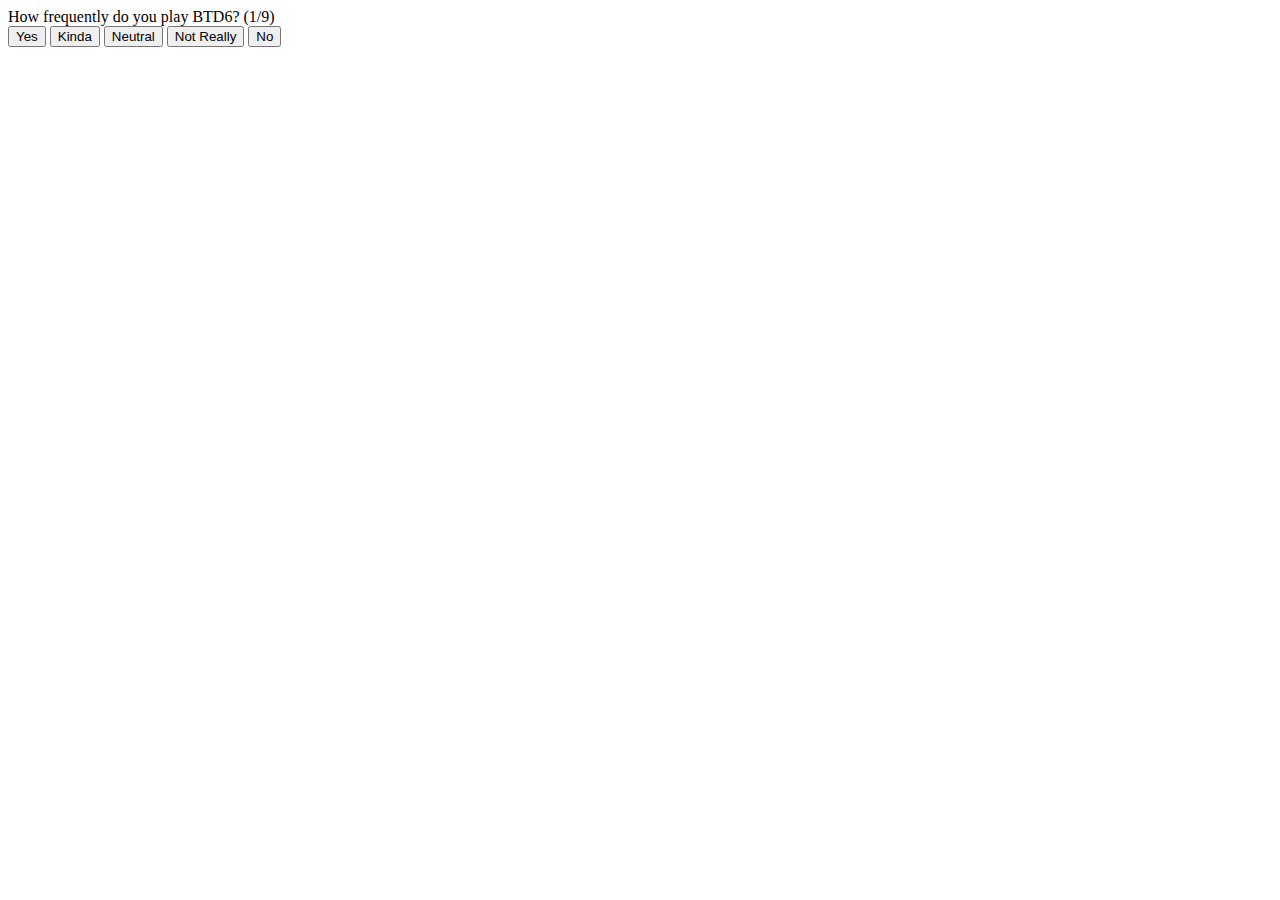
==== index.html @ 208ad581 "Rename to index.html" ====
<html>
    <head>
        <script src="test.js"></script>
        <title>Chad Soy Test</title>
    </head>
    <body>
        <div id="quiz">
            <div id="question"></div>
            <button onclick="nextQuestion(1)">Yes</button>
            <button onclick="nextQuestion(0.5)">Kinda</button>
            <button onclick="nextQuestion(0)">Neutral</button>
            <button onclick="nextQuestion(-0.5)">Not Really</button>
            <button onclick="nextQuestion(-1)">No</button>
        </div>
        <div id="results" style="display:none">
            <svg width="500" height="500">
                <image href="compass.png" x="0" y="0" width="500" height="500" />
            </svg>
            <div id="stats"></div>
        </div>
    </body>
    <script>
        nextQuestion(0);
    </script>
</html>
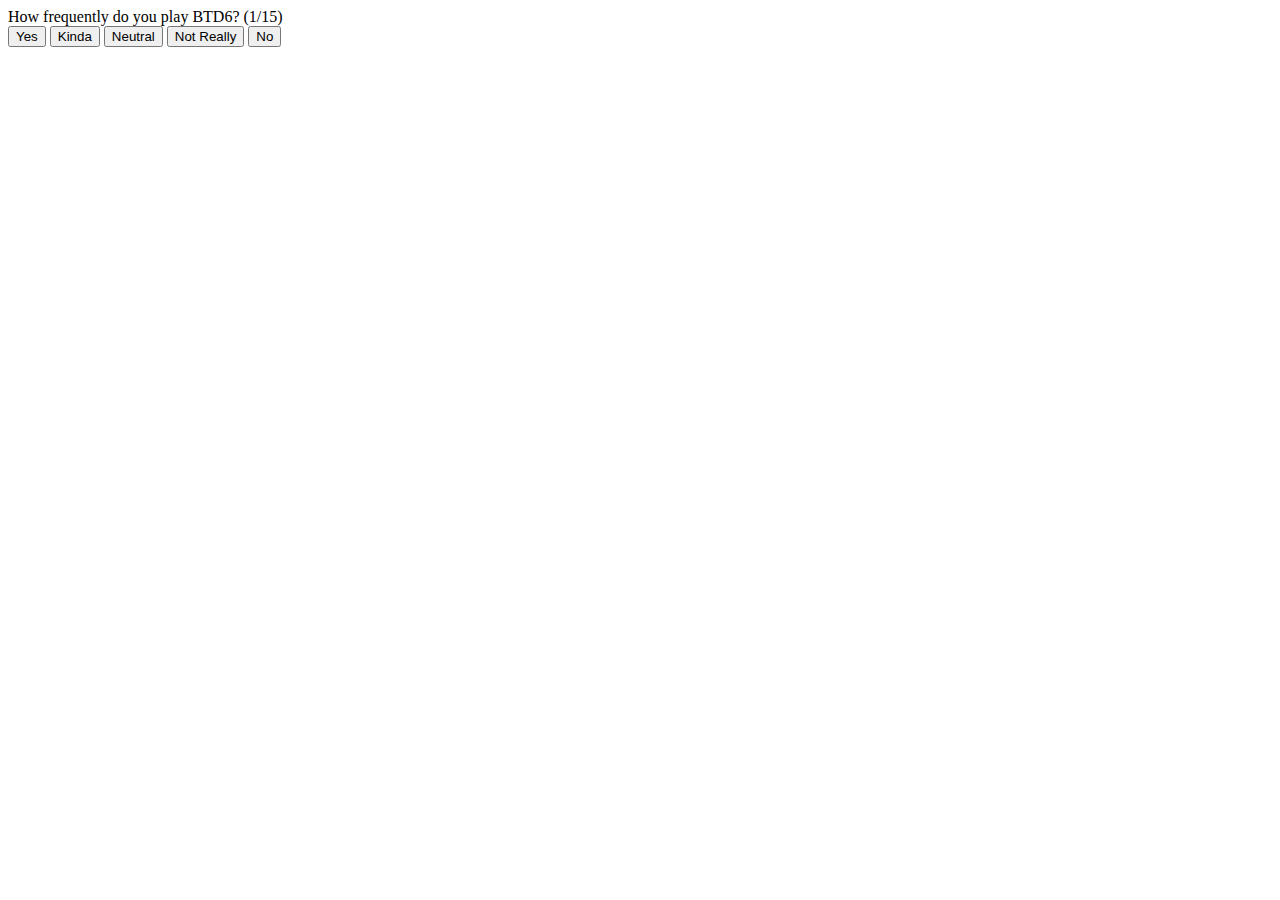
==== commit 6d578a37: "Mobile viewport fix" ====
--- a/index.html
+++ b/index.html
@@ -2,6 +2,7 @@
     <head>
         <script src="test.js"></script>
         <title>Chad Soy Test</title>
+        <meta name="viewport" content="width=device-width, initial-scale=1">
     </head>
     <body>
         <div id="quiz">
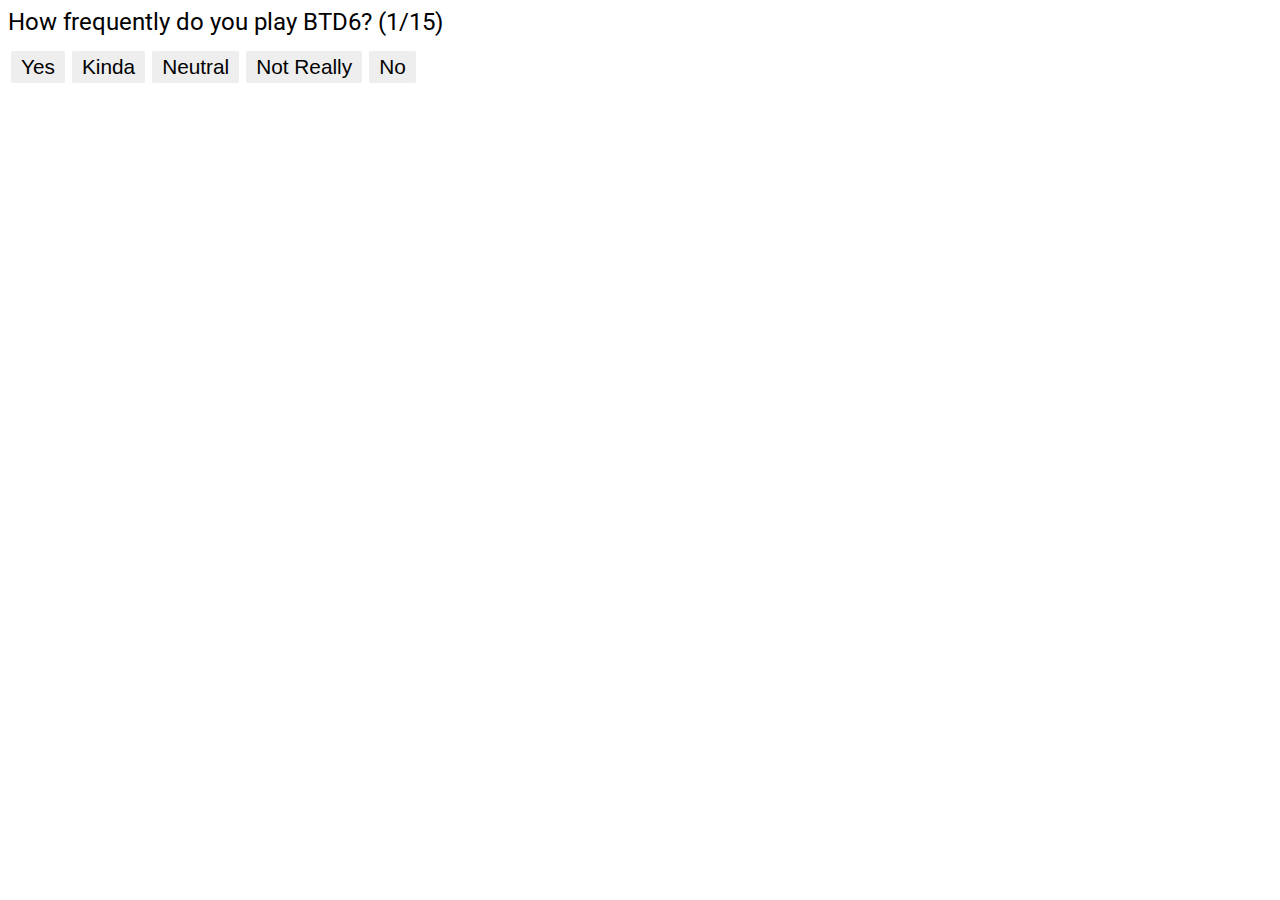
==== commit f13d1884: "Styling" ====
--- a/index.html
+++ b/index.html
@@ -2,6 +2,11 @@
     <head>
         <script src="test.js"></script>
         <title>Chad Soy Test</title>
+        <link rel="stylesheet" href="style.css" />
+        <link rel="preconnect" href="https://fonts.googleapis.com">
+        <link rel="preconnect" href="https://fonts.gstatic.com" crossorigin>
+        <link href="https://fonts.googleapis.com/css2?family=Roboto:ital@0;1&display=swap" rel="stylesheet">
+        <link rel="preconnect" href="https://fonts.googleapis.com">
         <meta name="viewport" content="width=device-width, initial-scale=1">
     </head>
     <body>
@@ -23,4 +28,5 @@
     <script>
         nextQuestion(0);
     </script>
+
 </html>--- a/style.css
+++ b/style.css
@@ -0,0 +1,21 @@
+button {
+    font-size:1.3em;
+    border:0;
+    background:#EEE;
+    margin-left:3px;
+    border-radius:2px;
+    padding:4px 10px 4px 10px;
+}
+button:hover {
+    background: #DDD;
+}
+button:active {
+    background:#BBB;
+}
+html {
+    font-family: 'Roboto', sans-serif;
+}
+#question {
+    font-size:1.5em;
+    margin-bottom:15px;
+}